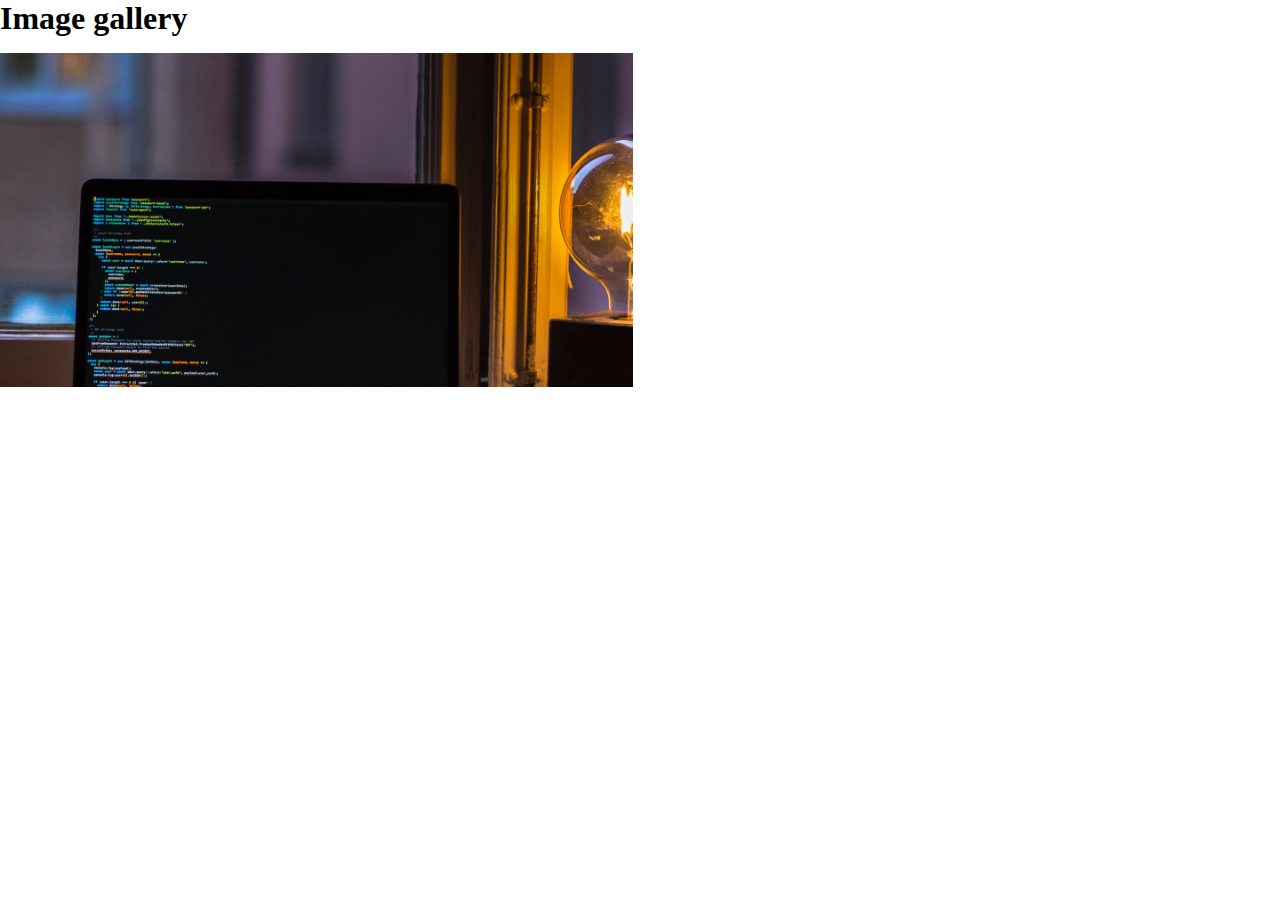
==== Grid/index.html @ 61a2232f "Update index.html" ====
<!DOCTYPE html>
<html lang="en">
    <head>
        <meta charset="UTF-8">
        <meta name="viewport" content="width=device-width, initial-scale=1.0">
         <title>Document</title>
         <link rel="stylesheet" href="styles.css">
    </head>
    <body>
        <main class="grid">
            <h1 class="title">Image gallery</h1>
        <section class="gallery">
            <figure class="gallery__picture gallery__picture--g1">
                <img src="./img/img1.jpg" class="gallery_img">
            </figure>

           
        </section>
        </main>
        <script src="main.js"></script.></script>
    </body>
</html>
---- Grid/styles.css ----
*{
    margin: 0;
    padding: 0;
    box-sizing: border-box;
}
.gallery {
    padding-bottom: 3em;
    padding-top: 1em;
    display: grid;
    grid-template-columns: repeat(4, 1fr);
    grid-auto-rows: 160px;
    grid-template-areas:
        "img1 img1 img2 img3"
        "img1 img1 img4 img4"
        "img5 img5 img6 img7"
        "img5 img5 img8 img8";
    gap: .9em;
}
.gallery__picture {
    position: relative;
    cursor: pointer;
    overflow: hidden;
}
.gallery__picture::before {
    content: "";
    position: absolute;
    top: 0;
    left: 0;
    bottom: 0;
    right: 0;
    background-color: #000;
    transform: scale(0) rotate(180deg);
    transition: transform 0.5 ease;
}
.gallery__picture:hover::before {
    content: "";
    transform: scale(1) rotate(0);
}
.gallery__picture--g1 {
    grid-area: img1;
}

.gallery__picture--g2 {
    grid-area: img2;
}

.gallery__picture--g3 {
    grid-area: img3;
}

.gallery__picture--g4 {
    grid-area: img4;
}

.gallery__picture--g5 {
    grid-area: img5;
}

.gallery__picture--g6 {
    grid-area: img6;
}

.gallery__picture--g7 {
    grid-area: img7;
}

.gallery__picture--g8 {
    grid-area: img8;
}
.gallery_img{
    width: 100%;
    height: 100%;
    object-fit: cover;
}
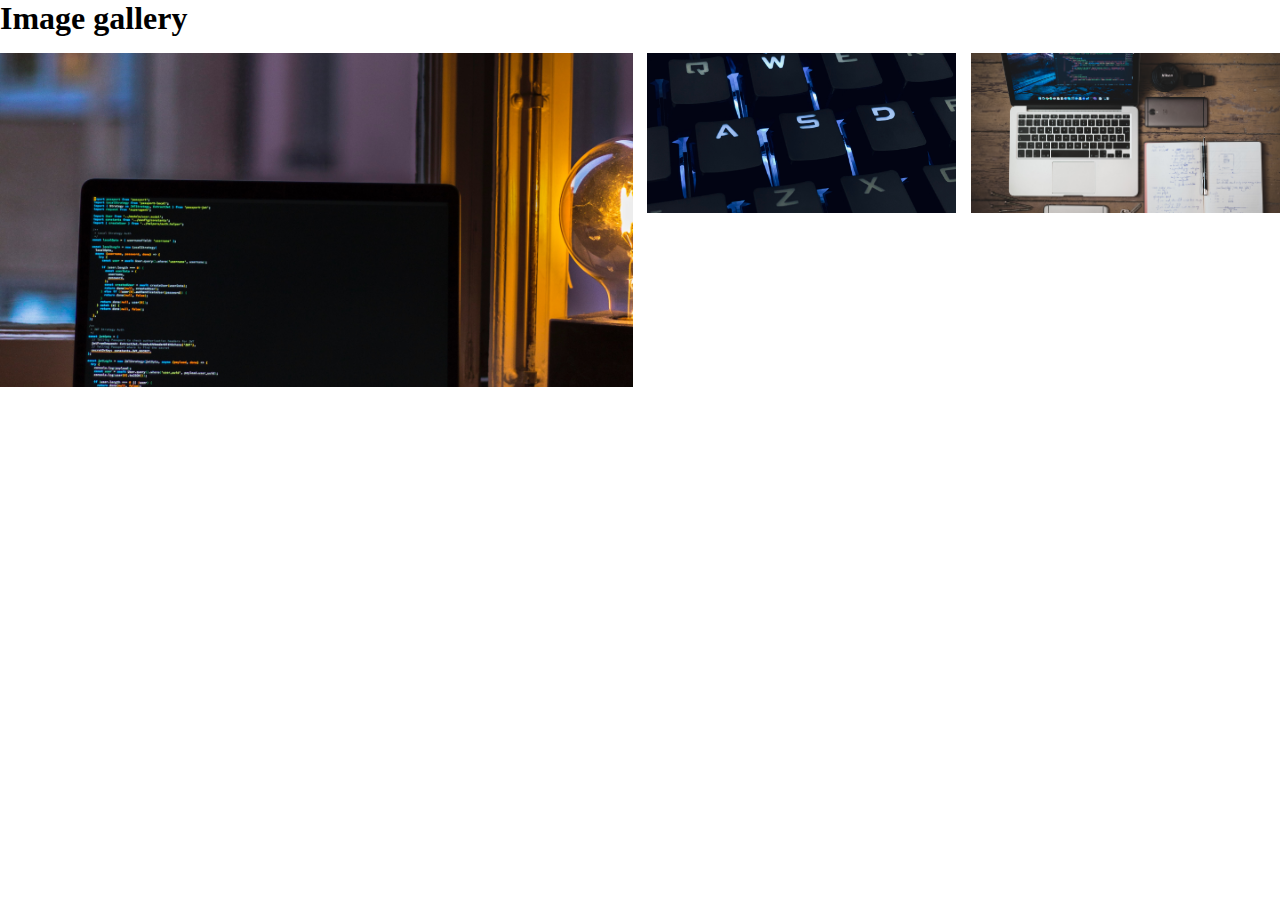
==== commit 93250af7: "Update index.html" ====
--- a/Grid/index.html
+++ b/Grid/index.html
@@ -13,6 +13,13 @@
             <figure class="gallery__picture gallery__picture--g1">
                 <img src="./img/img1.jpg" class="gallery_img">
             </figure>
+             <figure class="gallery__picture gallery__picture--g2">
+                <img src="./img/img2.jpg" class="gallery_img">
+            </figure>
+
+            <figure class="gallery__picture gallery__picture--g3">
+                <img src="./img/img3.jpg" class="gallery_img">
+            </figure>
 
            
         </section>
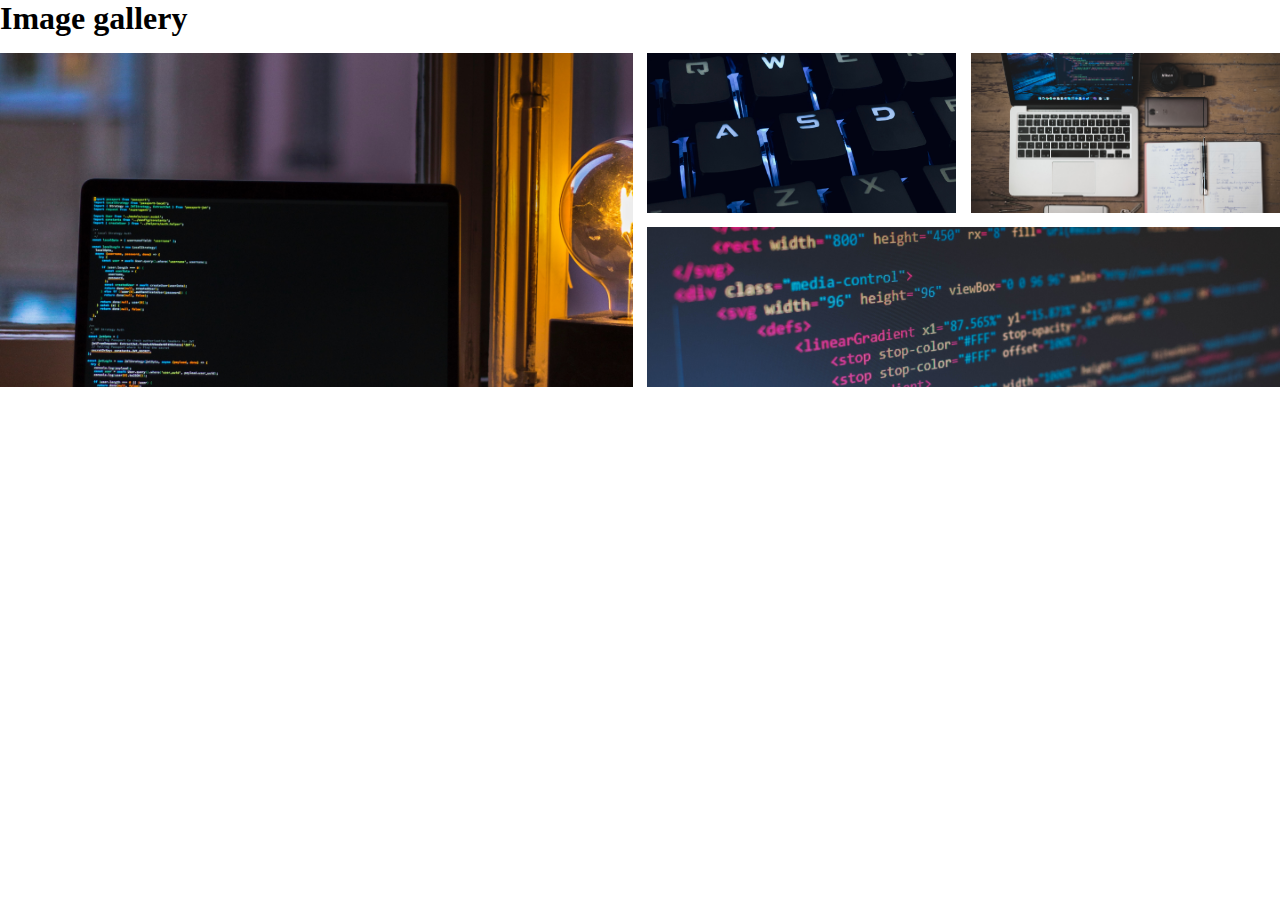
==== commit 3e3f2dd3: "Update index.html" ====
--- a/Grid/index.html
+++ b/Grid/index.html
@@ -20,6 +20,10 @@
             <figure class="gallery__picture gallery__picture--g3">
                 <img src="./img/img3.jpg" class="gallery_img">
             </figure>
+            
+            <figure class="gallery__picture gallery__picture--g4">
+                <img src="./img/img4.jpg" class="gallery_img">
+            </figure>
 
            
         </section>
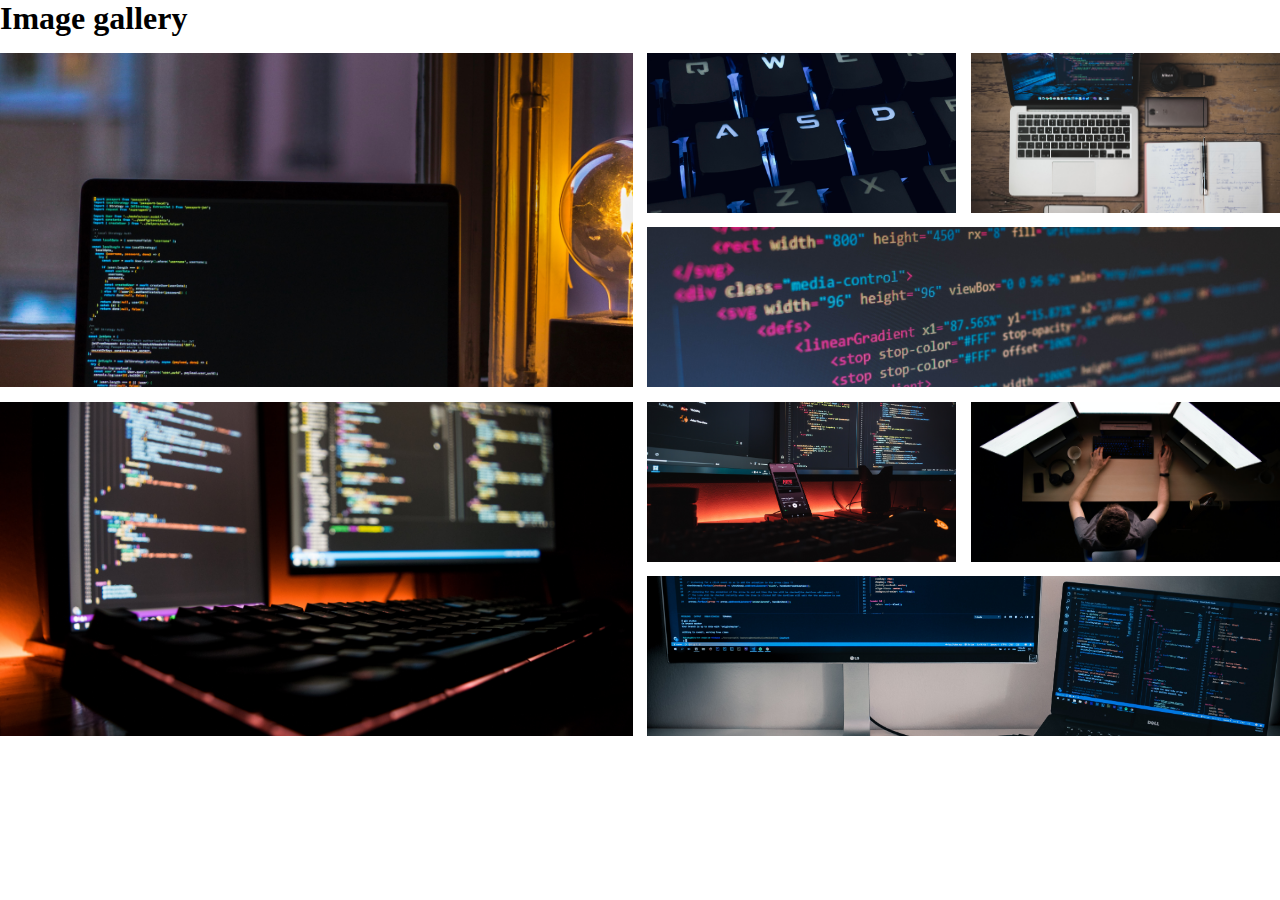
==== commit aa12ae23: "Update index.html" ====
--- a/Grid/index.html
+++ b/Grid/index.html
@@ -24,7 +24,22 @@
             <figure class="gallery__picture gallery__picture--g4">
                 <img src="./img/img4.jpg" class="gallery_img">
             </figure>
+             <figure class="gallery__picture gallery__picture--g5">
+                <img src="./img/img5.jpg" class="gallery_img">
+            </figure>
 
+            <figure class="gallery__picture gallery__picture--g6">
+                <img src="./img/img6.jpg" class="gallery_img">
+            </figure>
+
+            <figure class="gallery__picture gallery__picture--g7">
+                <img src="./img/img7.jpg" class="gallery_img">
+            </figure>
+            
+            <figure class="gallery__picture gallery__picture--g8">
+                <img src="./img/img8.jpg" class="gallery_img">
+            </figure>
+           
            
         </section>
         </main>
